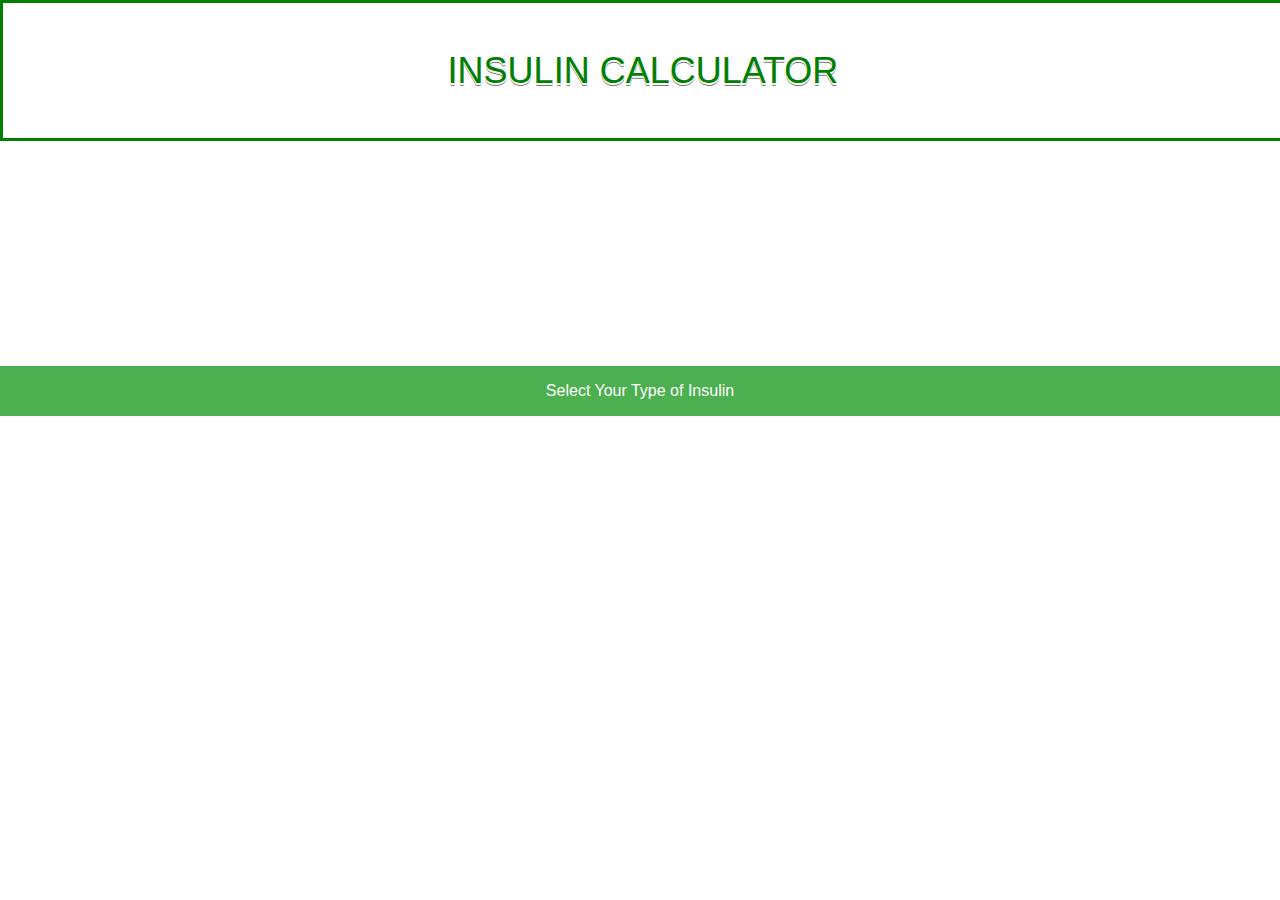
==== Webpage/out/artifacts/Webpage_war_exploded/index.html @ 70e994a3 "two projects separated" ====
<html>
  <head>
      <link rel="stylesheet" type="text/css" href="style.css">
      <meta content="text/html;charset=utf-8" http-equiv="Content-Type">
      <meta name="viewport" content="width=device-width, initial-scale=1">
      <meta name="charset" content="utf-8">
      <title>Insulin Calculator</title>
  </head>
  <body>
      <div id="title">
        <p>Insulin Calculator</p>
      </div>

      </div>
      <div class="dropdown">
          <button onclick="myFunction()" class="dropbtn">Select Your Type of Insulin</button>
          <div id="myDropdown" class="dropdown-content">
              <button onclick="chooseType('div1')" class="dropdown-button" href="#">Mealtime Insulin Dose - Standard Insulin Sensitivity</button>
              <button onclick="chooseType('div2')" class="dropdown-button" href="#">Mealtime Insulin Dose - Personal Insulin Sensitivity</button>
              <button onclick="chooseType('div3')" class="dropdown-button" href="#">Background Insulin Dose</button>
          </div>
      </div>
      
      <div id="testDiv" class="test">
        <p>Meal Time Insulin Dose</p>
        <div class="formulary-div">
          <form action="mealtimeInsulinDose.jsp" method="get">

            <ul>
              <li>Total Grams of Carbohydrates in the Meal: <input type="number" id="1_1" name="1_1" min="60" max="120"></li>
              <li>Total Grams Processed by 1 unit of rapid acting insulin: <input type="number" value="12" id="1_2" name="1_2" min="10" max="15"></li>
              <li>Actual blood sugar level measured before the meal: <input type="number" id="1_3" name="1_3" min="120" max="250"></li>
              <li>Target blood sugar before the meal: <input type="number" id="1_4" name="1_4" min="80" max="120"></li>
              <li>Individual Sensitivity: <input type="number" id="1_5" name="1_5" value ="50" min="15" max="100"></li>
            </ul>

            <button class="drop-submit-button" name="action" value="calculateInsuline" type="submit">Calculate Insuline</button>

          </form>
        </div>
        
      </div>

      <div id="testDiv2" class="test">
        <p>Background Insulin Dose</p>
        <div class="formulary-div">
          <form action="backgroundInsulinDose.jsp" method="get">

            <ul>
              <li>Weight in kilograms: <input type="number" id="3_1" name="3_1" min="60" max="120"></li>
            </ul>

            <button class="drop-submit-button" name="action" value="calculateInsuline" type="submit">Calculate Insuline</button>

          </form>
        </div>
        
      </div>

       <div id="testDiv3" class="test">
        <p>Personal Sensitivity To Insulin</p>
        <div class="formulary-div">
          <form action="personalSensitivityToInsulin.jsp" method="get">

            <ul>
              <li>Today's Physical Activity Level <input type="number" id="2_1" name="2_1" min="0" max="10"></li>
              <li>Number of Samples of Physical Activity Level in Some Day <input type="number" id="2_2" name="2_2" min="0" max="10"></li>
              <li>Samples of Drops in Blood Sugar  <input type="number" id="2_3" name="2_3" min="15" max="100"></li>
            </ul>

            <button class="drop-submit-button" name="action" value="calculateInsuline" type="submit">Calculate Sensitivity</button>

          </form>
        </div>
        
      </div>



      <script>

      /* When the user clicks on the button, 
      toggle between hiding and showing the dropdown content */
      function myFunction() {
          document.getElementById("myDropdown").classList.toggle("show");
      }

      function chooseType(type){

          document.getElementById("testDiv").classList.remove('show');
          document.getElementById("testDiv2").classList.remove('show');
          document.getElementById("testDiv3").classList.remove('show');

          if(type=="div1"){
            document.getElementById("testDiv").classList.toggle('show');
            document.getElementById("myDropdown").classList.remove("show");
          }else if(type=="div2"){
            document.getElementById("testDiv2").classList.toggle('show');
            document.getElementById("myDropdown").classList.remove("show");
          }else if(type=="div3"){
            document.getElementById("testDiv3").classList.toggle('show');
            document.getElementById("myDropdown").classList.remove("show");
          }

      }

      // Close the dropdown menu if the user clicks outside of it
      window.onclick = function(event) {
        if (!event.target.matches('.dropbtn')) {

          var dropdowns = document.getElementsByClassName("dropdown-content");
          var i;
          for (i = 0; i < dropdowns.length; i++) {
            var openDropdown = dropdowns[i];
            if (openDropdown.classList.contains('show')) {
                testFunction();
                openDropdown.classList.remove('show');
            }
          }
        }
      }
      </script>

  </body>
</html>
---- Webpage/out/artifacts/Webpage_war_exploded/style.css ----
*{
    margin: 0 auto;
}

#title{
    width:100%;
    height: 15%;
    border-style: solid;
    border-color:green;
}

#title p{
    text-align:center;
     position: relative;
     top: 50%;
     transform: translateY(-50%);

     color: #343434;
    font-weight: normal;
    font-family: 'Ultra', sans-serif;   
    font-size: 36px;
    line-height: 42px;
    text-transform: uppercase;
    text-shadow: 0 2px white, 0 3px #777;
    color:green;

}

.dropbtn {
    background-color: #4CAF50;
    color: white;
    padding: 16px;
    font-size: 16px;
    border: none;
    cursor: pointer;
    width:100%;
}

.dropdown-button{
    background-color: white;
    color: white;
    padding: 16px;
    font-size: 16px;
    border: none;
    cursor: pointer;
    width:100%;
}

/* Dropdown button on hover & focus */
.dropbtn:hover, .dropbtn:focus {
    background-color: #3e8e41;
}

/* The container <div> - needed to position the dropdown content */
.dropdown {
    position: relative;
    display: inline-block;
    width:100%;
    top:25%;
}

/* Dropdown Content (Hidden by Default) */
.dropdown-content {
    display: none;
    position: absolute;
    background-color: #f9f9f9;
    min-width: 160px;
    box-shadow: 0px 8px 16px 0px rgba(0,0,0,0.2);
    z-index: 1;
    text-align: center;
}

.test{
    display:none;
    margin: 0 auto;
    width:100%;

}

.test p{
    margin-top:2.5%;
    text-align:center;
     position: relative;
     top: 50%;
     transform: translateY(-50%);


     color: green;
    font-size: 26px;
    line-height: 40px;
    font-weight: bold;
    font-family: 'Hammersmith One', sans-serif;
}

.formulary-div{
    margin:0 auto;
}

.test ul{
    padding-top:2%;
    padding-bottom:1%;
    list-style: none;
    border-style: solid;
    border-color:green;
    text-align: center;
}

.test li{
    font-size:20px;
    margin: 0px 0px 15px 0px;
}

.drop-submit-button{
    margin-top:5px;
    width:50%;
    font-size:30px;
    border-radius:5px;
    background-color: white;
    border-color:green;
    position: absolute; 
    left: 0; 
    right: 0; 
    margin-left: auto; 
    margin-right: auto;
}



/* Links inside the dropdown */
.dropdown-content button {
    color: black;
    text-decoration: none;
    display: block;
}

/* Change color of dropdown links on hover */
.dropdown-content a:hover {background-color: #f1f1f1}

/* Show the dropdown menu (use JS to add this class to the .dropdown-content container when the user clicks on the dropdown button) */
.show {
    width:100%;
    display:block;
}
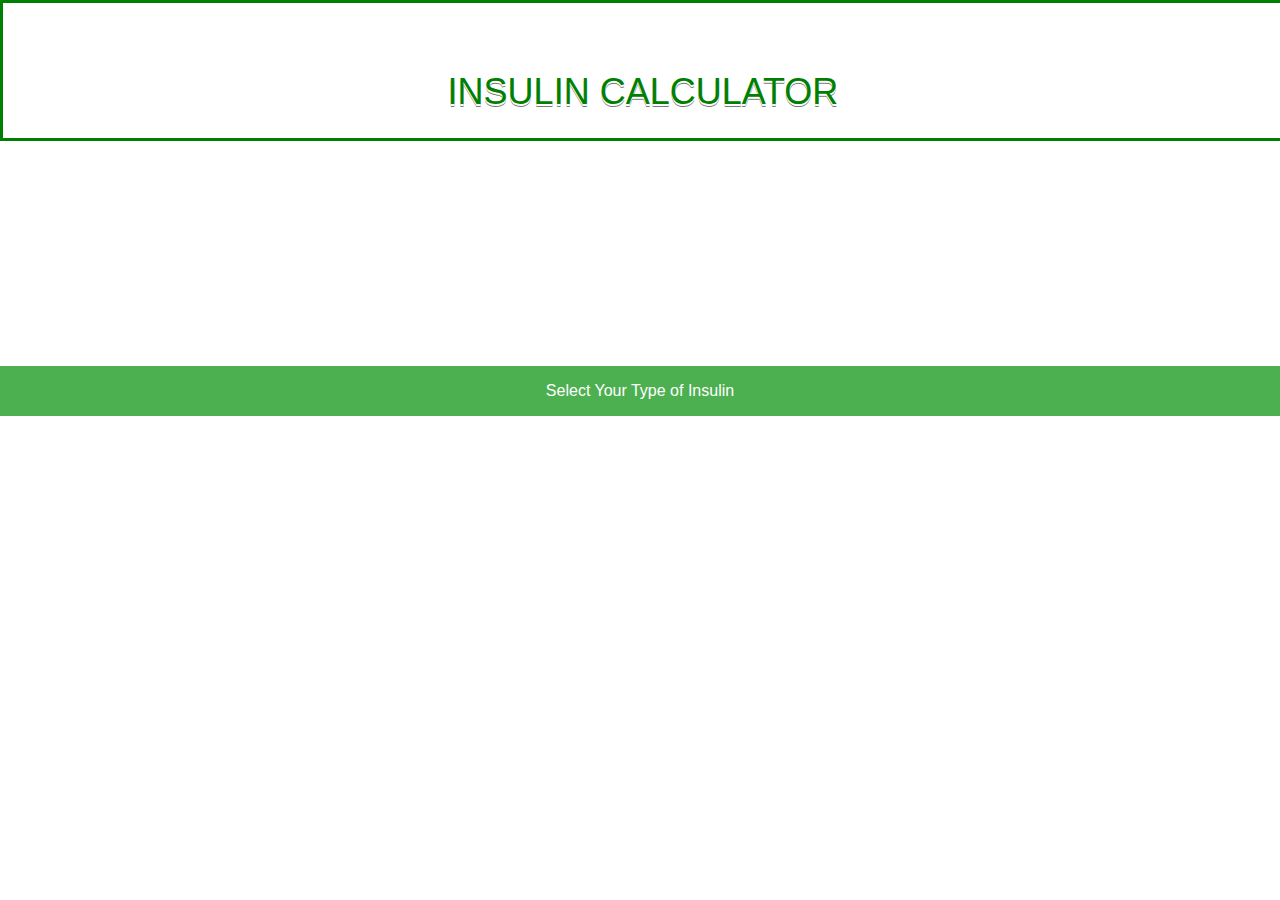
==== commit 5212a4ea: "new initial interface" ====
--- a/Webpage/out/artifacts/Webpage_war_exploded/index.html
+++ b/Webpage/out/artifacts/Webpage_war_exploded/index.html
@@ -4,6 +4,7 @@
       <meta content="text/html;charset=utf-8" http-equiv="Content-Type">
       <meta name="viewport" content="width=device-width, initial-scale=1">
       <meta name="charset" content="utf-8">
+      <script src="jquery-3.2.1.min.js"></script>
       <title>Insulin Calculator</title>
   </head>
   <body>
@@ -27,11 +28,11 @@
           <form action="mealtimeInsulinDose.jsp" method="get">
 
             <ul>
-              <li>Total Grams of Carbohydrates in the Meal: <input type="number" id="1_1" name="1_1" min="60" max="120"></li>
-              <li>Total Grams Processed by 1 unit of rapid acting insulin: <input type="number" value="12" id="1_2" name="1_2" min="10" max="15"></li>
-              <li>Actual blood sugar level measured before the meal: <input type="number" id="1_3" name="1_3" min="120" max="250"></li>
-              <li>Target blood sugar before the meal: <input type="number" id="1_4" name="1_4" min="80" max="120"></li>
-              <li>Individual Sensitivity: <input type="number" id="1_5" name="1_5" value ="50" min="15" max="100"></li>
+              <li class="titles">Total Grams of Carbohydrates in the Meal: <input type="number" id="input1_1" name="input1_1" min="60" max="120"></li>
+              <li class="titles">Total Grams Processed by 1 unit of rapid acting insulin: <input type="number" value="12" id="input1_2" name="input1_2" min="10" max="15"></li>
+              <li class="titles">Actual blood sugar level measured before the meal: <input type="number" id="input1_3" name="input1_3" min="120" max="250"></li>
+              <li class="titles">Target blood sugar before the meal: <input type="number" id="input1_4" name="input1_4" min="80" max="120"></li>
+              <li class="titles">Individual Sensitivity: <input type="number" id="input1_5" name="input1_5" value ="50" min="15" max="100"></li>
             </ul>
 
             <button class="drop-submit-button" name="action" value="calculateInsuline" type="submit">Calculate Insuline</button>
@@ -47,7 +48,7 @@
           <form action="backgroundInsulinDose.jsp" method="get">
 
             <ul>
-              <li>Weight in kilograms: <input type="number" id="3_1" name="3_1" min="60" max="120"></li>
+              <li class="titles">Weight in kilograms: <input type="number" id="input3_1" name="input3_1" min="60" max="120"></li>
             </ul>
 
             <button class="drop-submit-button" name="action" value="calculateInsuline" type="submit">Calculate Insuline</button>
@@ -62,22 +63,38 @@
         <div class="formulary-div">
           <form action="personalSensitivityToInsulin.jsp" method="get">
 
-            <ul>
-              <li>Today's Physical Activity Level <input type="number" id="2_1" name="2_1" min="0" max="10"></li>
-              <li>Number of Samples of Physical Activity Level in Some Day <input type="number" id="2_2" name="2_2" min="0" max="10"></li>
-              <li>Samples of Drops in Blood Sugar  <input type="number" id="2_3" name="2_3" min="15" max="100"></li>
-            </ul>
+            <p id="physic_title">Today's Physical Activity Level <input type="number" id="input2_1" name="input2_1" min="0" max="10"></li>
+            <p class="titles" id="plevel">Physical Activity Level</p> <!--<input type="number" id="input2_2" name="input2_2" min="0" max="10"></li>-->
+            <p class="titles" id="plevel"> Blood Sugar</p> <!--<input type="number" id="input2_3" name="input2_3" min="15" max="100"></li>-->
+            <div class="samples" id="sample1">
+                <div class="pact_div">
+                  <input type="number" name="name" min="0" max="10">       
+                </div>
+                <div class="blood_div">
+                  <input type="number" name="name" min="15" max="100">
+                </div>
+              </div>
 
+            <button type="button" class="add-button" onClick="addSamplee()" name="addSample" value="addSample">Add Sample</button> 
             <button class="drop-submit-button" name="action" value="calculateInsuline" type="submit">Calculate Sensitivity</button>
 
           </form>
+
         </div>
-        
       </div>
 
+      <script>
 
+      function addSamplee(){
+        var counter = 2;
+        var div = document.getElementById("sample1");
 
-      <script>
+        var sampleDiv = '<div class="samples" id="sample'+ counter + '""><div class="pact_div"><input type="number name="name" min="0" max="10"></div><div class="blood_div"><input type="number" name="name" min="15" max="100"></div></div>';
+
+        div.innerHTML += sampleDiv;
+        e.prventDefault();
+        counter++;
+      }
 
       /* When the user clicks on the button, 
       toggle between hiding and showing the dropdown content */
--- a/Webpage/out/artifacts/Webpage_war_exploded/style.css
+++ b/Webpage/out/artifacts/Webpage_war_exploded/style.css
@@ -2,6 +2,85 @@
     margin: 0 auto;
 }
 
+.results_title{
+    margin-top:2.5%;
+    text-align:center;
+    top: 50%;
+    color: green;
+    font-size: 26px;
+    line-height: 40px;
+    font-weight: bold;
+    font-family: 'Hammersmith One', sans-serif;
+}
+
+#result{
+    margin-top:2.5%;
+    padding:2.5%;
+    text-align:center;
+    top: 50%;
+    border-style:solid;
+    width:30%;
+    font-family: 'Hammersmith One', sans-serif;
+    font-size: 25px;
+}
+
+
+#buttons{
+    margin-top:5%;
+    width:75%;
+}
+
+#back-button{
+    margin-top:5px;
+    width:30%;
+    font-size:15px;
+    border-radius:5px;
+    background-color: white;
+    border-color:green;
+    left: 0; 
+    right: 0; 
+    margin-left: auto; 
+    margin-right: auto;
+    display:block;
+    float:left;
+}
+
+#buttons-box{width:100%;}
+
+#details-button{
+    margin-top:5px;
+    width:30%;
+    font-size:15px;
+    border-radius:5px;
+    background-color: white;
+    border-color:green;
+    left: 0; 
+    right: 0; 
+    margin-left: auto; 
+    margin-right: auto;
+    display:block;
+    float:right;
+}
+
+#panel {
+    display: none;
+    width:50%;
+    margin-top:10%;
+    border-style:solid;
+    border-color:green;
+}
+
+#panel ul{
+    text-align: center;
+    list-style: none;
+}
+
+#buttons a{
+    color:inherit;
+    text-decoration:none;
+}
+
+
 #title{
     width:100%;
     height: 15%;
@@ -13,8 +92,6 @@
     text-align:center;
      position: relative;
      top: 50%;
-     transform: translateY(-50%);
-
      color: #343434;
     font-weight: normal;
     font-family: 'Ultra', sans-serif;   
@@ -24,6 +101,52 @@
     text-shadow: 0 2px white, 0 3px #777;
     color:green;
 
+}
+
+.titles{
+    font-size:15px;
+    font-weight: bold;
+    font-family: 'Hammersmith One', sans-serif;
+    color:green;
+    margin: 0px 0px 15px 0px;
+
+}
+
+.pact_div{
+    float:left;
+    width:50%;
+}
+
+.blood_div{
+    width:50%;
+    float:right;
+}
+
+#plevel{
+    width:50%;
+    float:left;
+    font-size: 15px;
+}
+
+#blevel{
+    width:50%;
+    float:right;
+    font-size: 15px;
+}
+
+#testdiv3 input{
+    display:block;
+    width:20%;
+    height:5%;
+    border-radius:10%;
+}
+
+#physic_title{
+    font-size:15px;
+}
+
+.samples{
+    margin-bottom: 3%;
 }
 
 .dropbtn {
@@ -83,9 +206,7 @@
      position: relative;
      top: 50%;
      transform: translateY(-50%);
-
-
-     color: green;
+    color: green;
     font-size: 26px;
     line-height: 40px;
     font-weight: bold;
@@ -94,6 +215,7 @@
 
 .formulary-div{
     margin:0 auto;
+    width:100%;
 }
 
 .test ul{
@@ -105,23 +227,36 @@
     text-align: center;
 }
 
-.test li{
+.drop-submit-button{
+    margin-top:5px;
+    width:50%;
+    font-size:30px;
+    border-radius:5px;
+    background-color: white;
+    border-color:green;
+    left: 0; 
+    right: 0; 
+    margin-left: auto; 
+    margin-right: auto;
+    display:block;
+}
+
+.add-button{
+    margin-top:5px;
+    width:20%;
     font-size:20px;
-    margin: 0px 0px 15px 0px;
-}
-
-.drop-submit-button{
-    margin-top:5px;
-    width:50%;
-    font-size:30px;
-    border-radius:5px;
-    background-color: white;
-    border-color:green;
-    position: absolute; 
-    left: 0; 
-    right: 0; 
-    margin-left: auto; 
-    margin-right: auto;
+    border-radius:5px;
+    background-color: white;
+    border-color:green;
+    left: 0; 
+    right: 0; 
+    margin-left: auto; 
+    margin-right: auto;
+    display:block;
+}
+
+#testdiv3 button{
+    margin-top:5%;
 }
 
 
